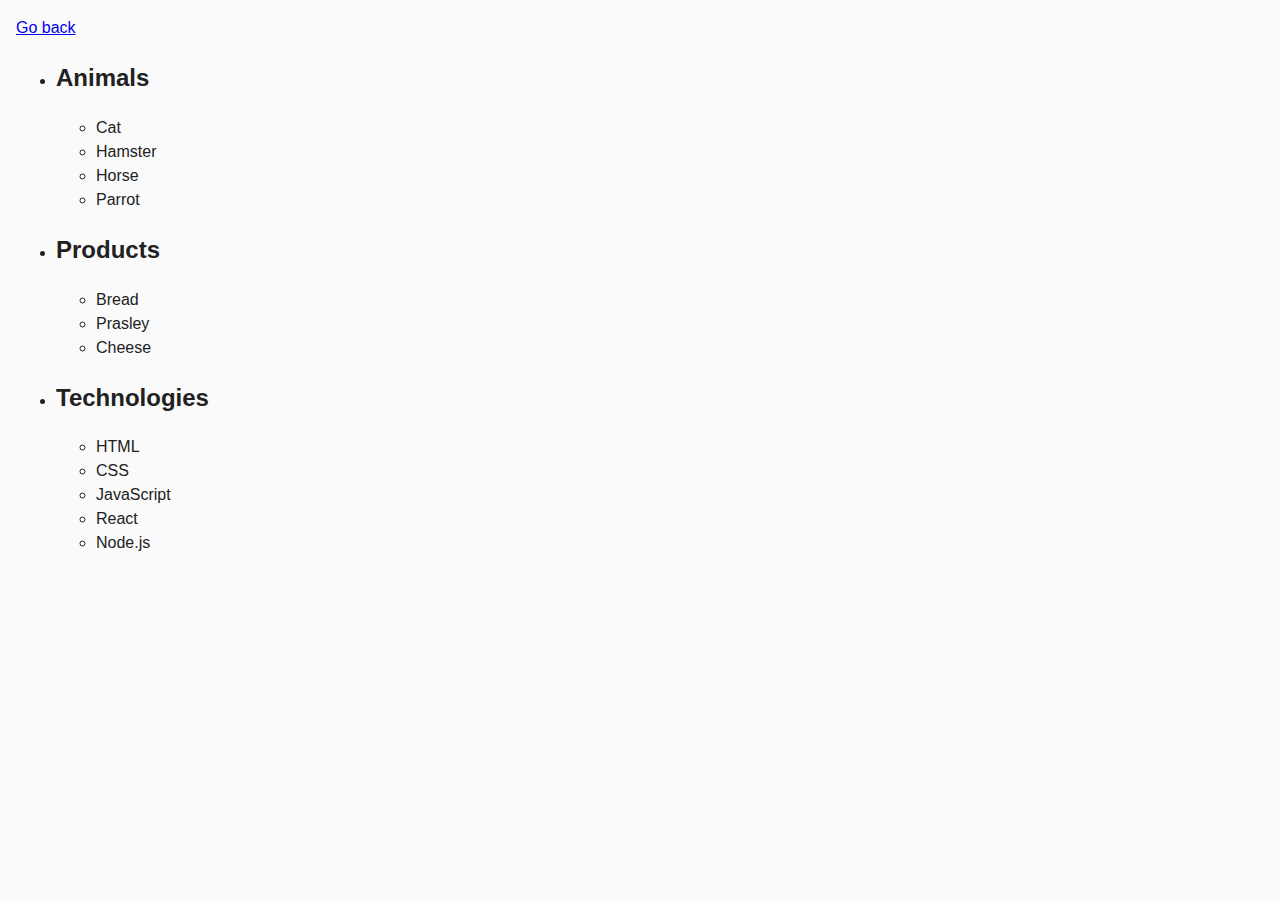
==== task-1.html @ 310c0c5d "add structure project" ====
<!DOCTYPE html>
<html lang="en">
  <head>
    <meta charset="UTF-8" />
    <meta http-equiv="X-UA-Compatible" content="IE=edge" />
    <meta name="viewport" content="width=device-width, initial-scale=1.0" />
    <title>Task 1</title>
    <link rel="stylesheet" href="./css/common.css" />
  </head>
  <body>
    <p><a href="./index.html">Go back</a></p>

    <ul id="categories">
      <li class="item">
        <h2>Animals</h2>

        <ul>
          <li>Cat</li>
          <li>Hamster</li>
          <li>Horse</li>
          <li>Parrot</li>
        </ul>
      </li>
      <li class="item">
        <h2>Products</h2>

        <ul>
          <li>Bread</li>
          <li>Prasley</li>
          <li>Cheese</li>
        </ul>
      </li>
      <li class="item">
        <h2>Technologies</h2>

        <ul>
          <li>HTML</li>
          <li>CSS</li>
          <li>JavaScript</li>
          <li>React</li>
          <li>Node.js</li>
        </ul>
      </li>
    </ul>

    <script src="./js/task-1.js" type="module"></script>
  </body>
</html>
---- css/common.css ----
* {
  box-sizing: border-box;
}

body {
  margin: 16px;
  font-family: -apple-system, BlinkMacSystemFont, 'Segoe UI', Roboto, Oxygen,
    Ubuntu, Cantarell, 'Open Sans', 'Helvetica Neue', sans-serif;
  -webkit-font-smoothing: antialiased;
  -moz-osx-font-smoothing: grayscale;
  background-color: #fafafa;
  color: #212121;
  line-height: 1.5;
}
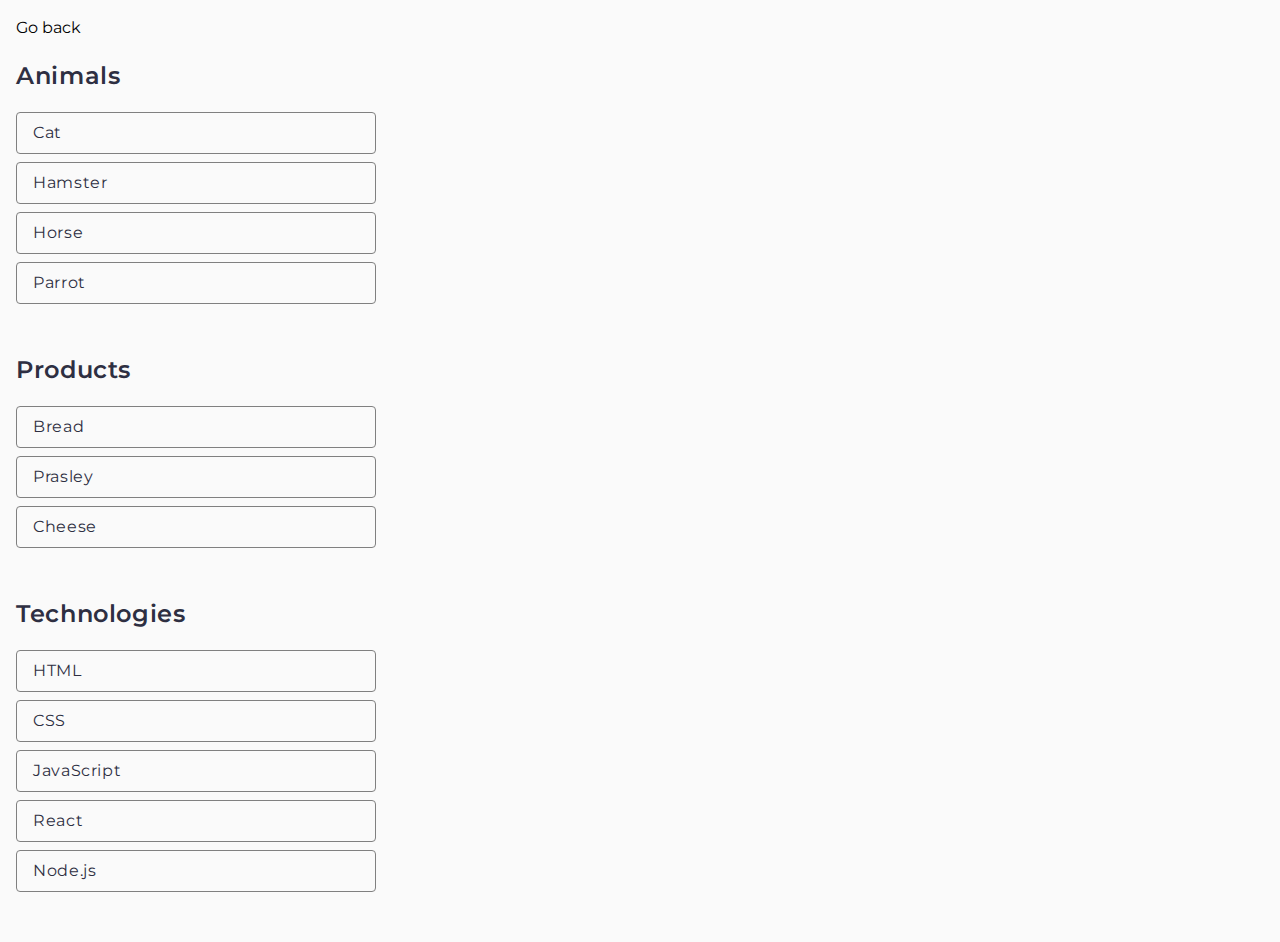
==== commit b27c8bcb: "add fonts, style task-11, 2" ====
--- a/task-1.html
+++ b/task-1.html
@@ -4,6 +4,9 @@
     <meta charset="UTF-8" />
     <meta http-equiv="X-UA-Compatible" content="IE=edge" />
     <meta name="viewport" content="width=device-width, initial-scale=1.0" />
+    <link rel="preconnect" href="https://fonts.googleapis.com">
+    <link rel="preconnect" href="https://fonts.gstatic.com" crossorigin>
+    <link href="https://fonts.googleapis.com/css2?family=Montserrat:ital,wght@0,100..900;1,100..900&display=swap" rel="stylesheet">
     <title>Task 1</title>
     <link rel="stylesheet" href="./css/common.css" />
   </head>
@@ -12,33 +15,33 @@
 
     <ul id="categories">
       <li class="item">
-        <h2>Animals</h2>
+        <h2 class="categories-title">Animals</h2>
 
-        <ul>
-          <li>Cat</li>
-          <li>Hamster</li>
-          <li>Horse</li>
-          <li>Parrot</li>
+        <ul class="list">
+          <li class="list-item">Cat</li>
+          <li class="list-item">Hamster</li>
+          <li class="list-item">Horse</li>
+          <li class="list-item">Parrot</li>
         </ul>
       </li>
       <li class="item">
-        <h2>Products</h2>
+        <h2 class="categories-title">Products</h2>
 
-        <ul>
-          <li>Bread</li>
-          <li>Prasley</li>
-          <li>Cheese</li>
+        <ul class="list">
+          <li class="list-item">Bread</li>
+          <li class="list-item">Prasley</li>
+          <li class="list-item">Cheese</li>
         </ul>
       </li>
       <li class="item">
-        <h2>Technologies</h2>
+        <h2 class="categories-title">Technologies</h2>
 
-        <ul>
-          <li>HTML</li>
-          <li>CSS</li>
-          <li>JavaScript</li>
-          <li>React</li>
-          <li>Node.js</li>
+        <ul class="list">
+          <li class="list-item">HTML</li>
+          <li class="list-item">CSS</li>
+          <li class="list-item">JavaScript</li>
+          <li class="list-item">React</li>
+          <li class="list-item">Node.js</li>
         </ul>
       </li>
     </ul>
--- a/css/common.css
+++ b/css/common.css
@@ -4,7 +4,7 @@
 
 body {
   margin: 16px;
-  font-family: -apple-system, BlinkMacSystemFont, 'Segoe UI', Roboto, Oxygen,
+  font-family: -apple-system, BlinkMacSystemFont, 'Segoe UI', Roboto, Montserrat, Oxygen,
     Ubuntu, Cantarell, 'Open Sans', 'Helvetica Neue', sans-serif;
   -webkit-font-smoothing: antialiased;
   -moz-osx-font-smoothing: grayscale;
@@ -12,3 +12,64 @@
   color: #212121;
   line-height: 1.5;
 }
+a{
+  text-decoration: none;
+  color: #000;
+}
+
+ul{
+  padding: 0;
+  margin: 0;
+  list-style-type: none
+}
+                                        /* Task 1 */
+
+#categories{
+font-family: Montserrat;
+letter-spacing: 0.04em;
+color: #2E2F42;
+text-align: left;
+text-underline-position: from-font;
+text-decoration-skip-ink: none;
+}
+.item{
+  margin-bottom: 50px;
+}
+.categories-title{
+  font-size: 24px;
+  line-height: 32px;
+  font-weight: 600;
+}
+.list{
+  width: 360px;
+}
+.list-item {
+  display: flex;
+  align-items: center;
+  padding: 8px 16px;
+  border: 1px solid #808080;
+  border-radius: 4px;
+  margin-bottom: 8px;
+  font-size: 16px;
+  line-height: 24px;
+  font-weight: 400;
+}
+                                          /* Task 2 */
+.gallery{
+  display: flex;
+  flex-wrap: wrap;
+
+  /* justify-content: center; */
+  margin: 0 auto;
+  margin-bottom: - 30px;
+  max-width: 1128px;
+}
+.gallery-item{
+  flex-basis: calc(100%/3 - 30px);
+  margin-left: 30px;
+  margin-bottom: 30px;
+}
+.gallery-img{
+  display: block;
+  max-width: 100%;
+}
